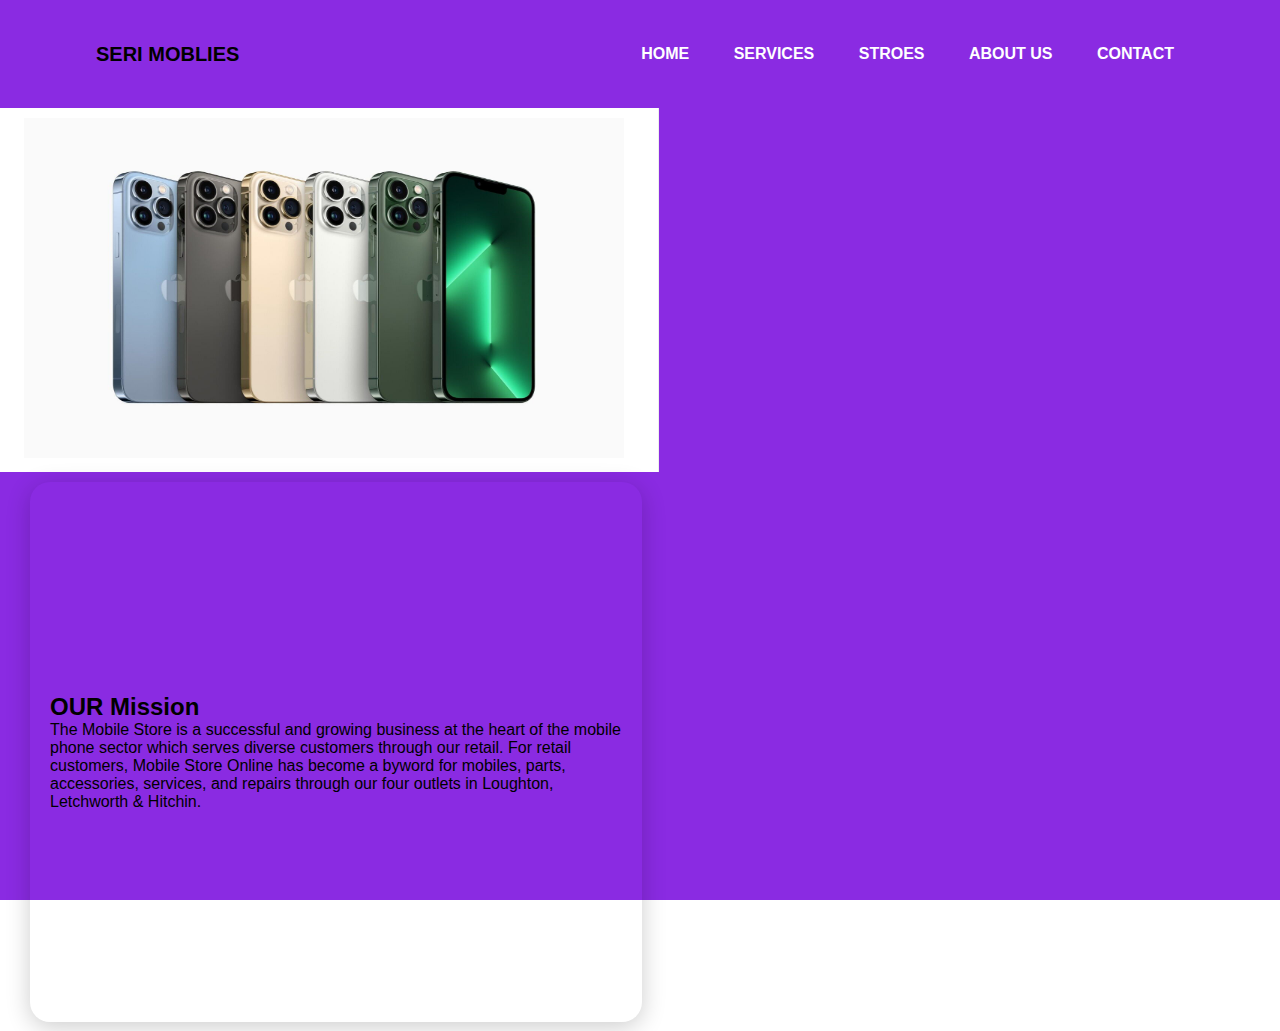
==== about.html @ 8f470fc4 "second commit" ====
<!DOCTYPE html>
<html lang="en">
<head>
    <meta charset="UTF-8">
    <meta name="viewport" content="width=device-width, initial-scale=1.0">
    <title>Document</title>
    <link rel="stylesheet" href="style.css"/>
</head>
<body>
    <div class="showcase">  
        <div class="navbar">
            <a href="index.html" class="logo">seri moblies</a>  

            <ul>
                <li><a href="index.html"> Home </a> </li>
                <li><a href="services.html"> Services </a> </li>
                <li><a href="places.html"> stroes </a> </li>
                <li><a href="about.html"> About Us  </a> </li>
                <li><a href="contact.html"> Contact </a> </li> 
            </ul>
        </div>
        <section class="contactform">
                <img src="apple-iphone-13-pro-max-128gb.jpg" alt="apple" class="apple">
        </section>
        <aside >
            <section class="class">              
              <div class="box">
                <div class="form">
                    <h2>OUR Mission</h2>
                    <p>The Mobile Store is a successful and growing business at the heart of the mobile phone sector which serves diverse customers through our retail.

                        For retail customers, Mobile Store Online has become a byword for mobiles, parts, accessories, services, and repairs through our four outlets in Loughton, Letchworth & Hitchin.</p>
                </div>
              </div>
            </section>
        </aside>
    </div>
    
        

    
</body>
</html>
<!-- Mobile screen replacement.
Fix mobile water damage.
Mobile battery replacement.
Fix mobile hardware issue.
Fix mobile software issue. -->
---- style.css ----
* {
    margin: 0;
    padding: 0;
    box-sizing: border-box;
    font-family: 'Segoe UI', Tahoma, Geneva, Verdana, sans-serif;
}
.showcase {
    width: 100%;
    height: 100vh;
    background-color: blueviolet;
    background-repeat: no-repeat;
    background-size: cover;
    background-position: center;
}

.navbar {
    width: 85%;
    margin: auto;
    padding: 35px 0;
    display: flex;
    align-items: center;
    justify-content: space-between;
}
.navbar .logo {
    font-size: 20px;
    font-weight: bold;
    align-items: center;
    text-decoration: none;
    color: black;
    text-transform: uppercase;
    cursor: pointer;
}
.navbar ul li {
    font-size: 16px;
    padding: 10px;
    /* display: flex; */
    list-style-type: none;
    display: inline-block;
    margin-left: 20px;
    position: relative;
}
.navbar ul li a {
    text-decoration: none;
    font-weight: bold;
    color: #fff;
    text-transform: uppercase;
}
.navbar ul li::after{
    content: '';
    height: 3px;
    width: 0;
    background: #fff;
    position: absolute;
    left:0;
    bottom: -2px;
    transition: 0.5s;
}
.navbar ul li:hover::after {
    width: 100%;
}
.site{
    position: relative;
    min-height: 100vh;
    padding: 2rem;
    display: grid;
    place-items: center;
    background-color: #89d1bf;
}
.site::after{
    position: absolute;
    content: "";
    display: block;
    top: 0;
    right: 0;
    bottom: 0;
    left: 50%;
    background-color: rgb(0,0,0,0.1);
}
.phone{
    --black5:#404040;
    --black4:#505050;
    z-index: 1;
    width: 13rem;
    height: 24rem;
    padding: 0 0.5rem;
    border: 0.25rem solid var(--black5);
    border-radius: 1rem;
    display: flex;
    flex-direction: column;
    background-color: #eaeaea;
    box-shadow: 0.5rem 0.5rem rgb(0,0,0,0.3);
    transition: all 0.3s;
}
.phone-loooooong{
    height: 100%;
}
.phone_mic{
    height: 0.25rem;
    width: 4rem;
    margin: 1rem auto;
    border-radius: 999rem;
    background-color: var(--black4);
}
.phone_screen{
    position: relative;
    flex:1 0 auto;
    background-color: var(--black4);
}
.phone_screen::before{
    content: "";
    display: block;
    position: absolute;
    top:0;
    right: 0;
    bottom: 0;
    left: 0;
    background-color: rgb(0,0,0,0.3);
    clip-path: polygon(70% 0,100% 0%,100% 100%,30% 100%);
}
.phone_button{
    width: 1.5rem;
    height: 1.5rem;
    border: 2px solid var(--black4);
    border-radius: 50%;
    margin: 1rem auto;
    
}
.phone_button button{
    width: 1.5rem;
    height: 1.5rem;
    border: 2px solid var(--black4);
    border-radius: 50%;
    margin: 1rem auto;
    
}

.contactform{
    width: auto;
    height: auto;
text-align: center;
 background-color: rgb(58, 19, 230);
 opacity: 0.;
 font-family: monospace;
}
section.contactform{
    float: left;
    width: 659px;
    border-right: 1px solid #eeeeee;
    background-color: white;
}
img.location{
    float: left;
    
}
h2.idi{
    float: left;    
    margin-top: 60px;

}
aside{
    width: 230px;
    float: left;
    padding: 0px 0px 0px 20px;
    width: 80vh;
}
 aside section.class{
    display: block;
    padding: 10px;
    font-size: medium;
 }
 .box{

    width: 90%;
    height: 60vh;
    padding: 20px;
    border-radius: 20px;
    box-shadow:  0px 5px 25px rgba(0,0,0,0.2);
    display: flex;
    justify-content: space-evenly;
    align-items: center;
    flex-direction: column;

   
 }
 .box.form{
    width: 100%;
    height: 100%;
    display: flex;
    justify-content: space-evenly;
    align-items: center;
    flex-direction: column;
 }
 .inputbox{
    width: 100%;
    margin: 10px 0;
    border-radius: 5px;
    overflow: hidden;

 }
 .inputbox input[type="text"], .inputbox input[type="email"]{
    width: 100%;
    height: 50px;
    border-radius: 5px;
    border: none;
    outline: none;
    overflow: hidden;
    border: 1px solid rgba(0,0,0,0.2);
    padding: 0px 10px;
    font-size: 16px;
    color: #444;
}
.inputbox textarea{
    width: 100%;
    height: 120px;
    border-radius: 5px;
    border: none;
    outline: none;
    overflow: hidden;
    border: 1px solid rgba(0,0,0,0.2);
    padding: 0px 10px;
    font-size: 16px;
    color: #444;
}
.sub{
    width: 100%;    
    padding: 10px 20px;
    border: none;
    outline: none;
    background: rgb(0, 119, 255);
    color: #FFF;
    font-size: 20px;
    font-weight: bold;
    cursor: pointer;
}
::placeholder{
    font-size: 16px;
}

.sub:hover{
    background: rgb(0, 17, 255);
    transition: all 0.3s ease;
}
.alert{
    width: 100%;
    background: rgb(0, 255, 106);
    padding: 10px 20px;
    border-radius: 5px;
    text-align: center;
    font-size: 18px;
    font-weight: 900;
    display: none;
}
 .responsive{
    width: 50%;
    height: 70vh;
    padding: 20px;
    border-radius: 20px;
    box-shadow:  0px 5px 25px rgba(0,0,0,0.2);
    display: flex;
    justify-content: space-evenly;
    align-items: center;
    flex-direction: column;
    margin: 10px 30px 10px 20px;
} 
 .apple{
    width: 600px;
    height: 340px;
     margin: 10px 30px 10px 20px;
}

.alert.row{
    width: 230px;
    float: left;
    padding: 0px 0px 0px 20px;
    width: 80vh;
}
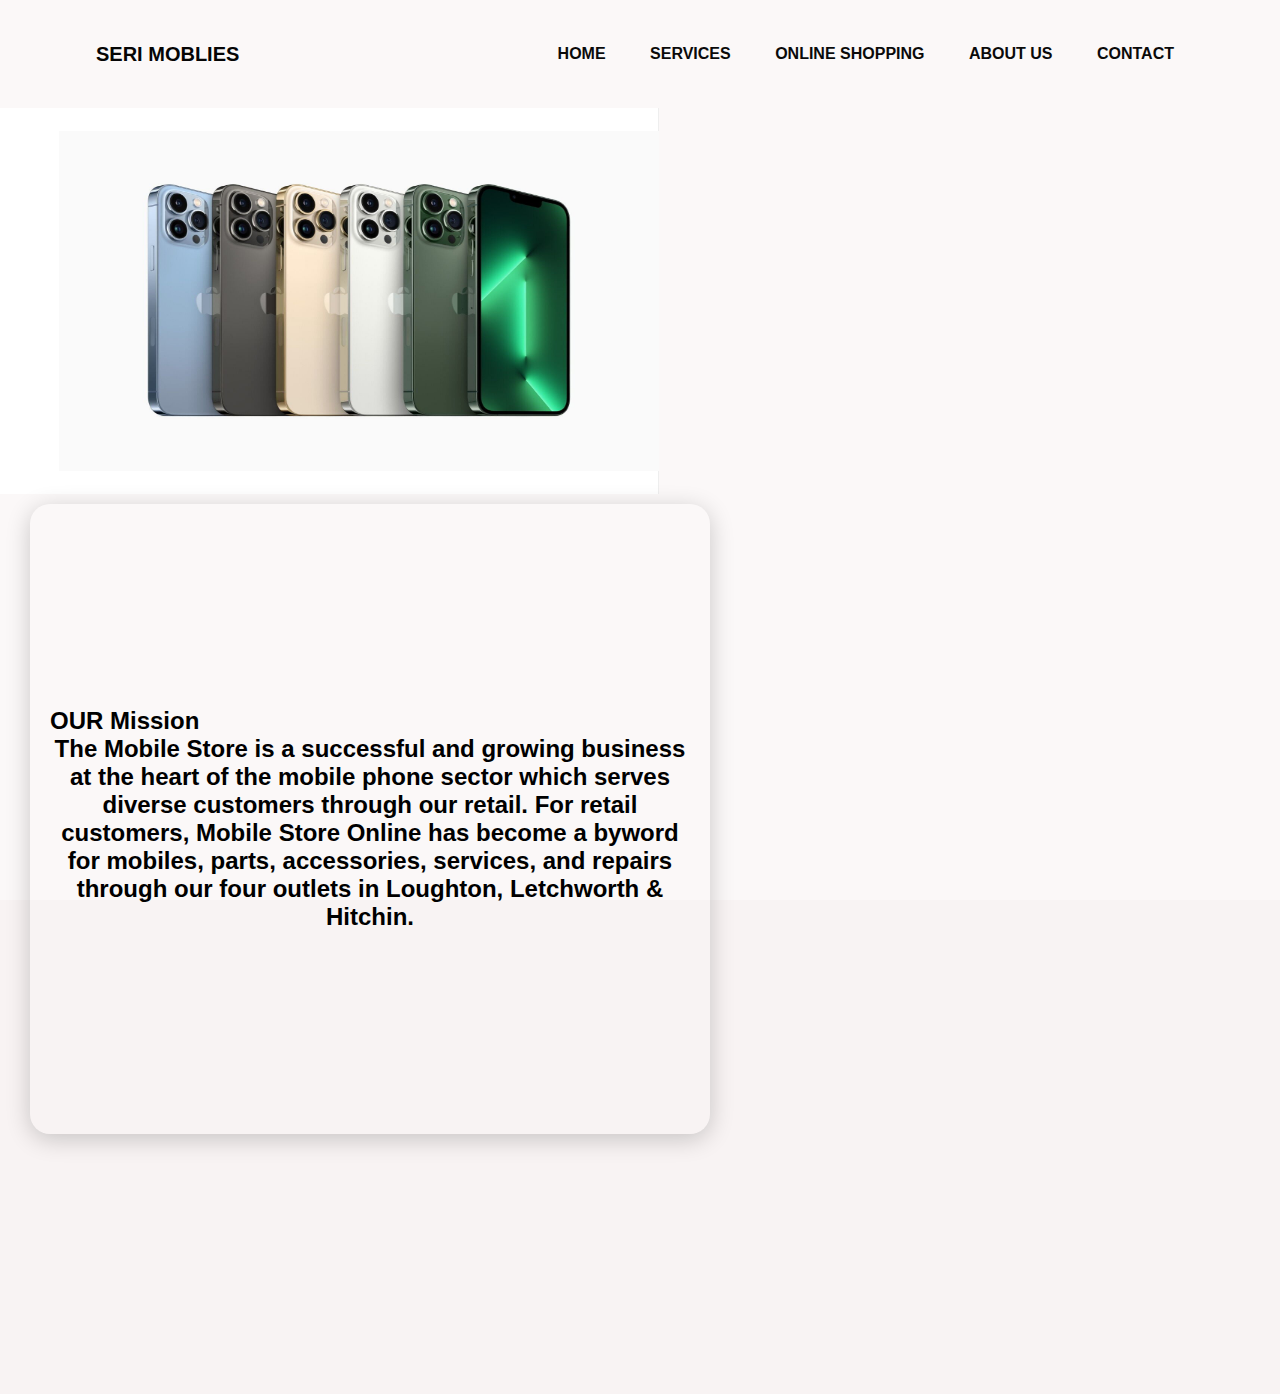
==== commit ecd32885: "second commit" ====
--- a/about.html
+++ b/about.html
@@ -14,7 +14,7 @@
             <ul>
                 <li><a href="index.html"> Home </a> </li>
                 <li><a href="services.html"> Services </a> </li>
-                <li><a href="places.html"> stroes </a> </li>
+                <li><a href="onlineshopping.html">online shopping  </a> </li>
                 <li><a href="about.html"> About Us  </a> </li>
                 <li><a href="contact.html"> Contact </a> </li> 
             </ul>
--- a/style.css
+++ b/style.css
@@ -7,10 +7,11 @@
 .showcase {
     width: 100%;
     height: 100vh;
-    background-color: blueviolet;
-    background-repeat: no-repeat;
-    background-size: cover;
-    background-position: center;
+     background-color: rgb(251, 248, 248);
+    /* background-repeat: no-repeat;
+    background-attachment: fixed;
+    background-size: cover; */
+     
 }
 
 .navbar {
@@ -26,7 +27,7 @@
     font-weight: bold;
     align-items: center;
     text-decoration: none;
-    color: black;
+    color: rgb(5, 5, 5);
     text-transform: uppercase;
     cursor: pointer;
 }
@@ -42,14 +43,14 @@
 .navbar ul li a {
     text-decoration: none;
     font-weight: bold;
-    color: #fff;
+    color: #0a0a0a;
     text-transform: uppercase;
 }
 .navbar ul li::after{
     content: '';
     height: 3px;
     width: 0;
-    background: #fff;
+    background: #171616;
     position: absolute;
     left:0;
     bottom: -2px;
@@ -58,6 +59,8 @@
 .navbar ul li:hover::after {
     width: 100%;
 }
+
+  
 .site{
     position: relative;
     min-height: 100vh;
@@ -170,8 +173,8 @@
  }
  .box{
 
-    width: 90%;
-    height: 60vh;
+    width: 100%;
+    height: 70vh;
     padding: 20px;
     border-radius: 20px;
     box-shadow:  0px 5px 25px rgba(0,0,0,0.2);
@@ -254,7 +257,7 @@
     width: 50%;
     height: 70vh;
     padding: 20px;
-    border-radius: 20px;
+    border-radius: 30px;
     box-shadow:  0px 5px 25px rgba(0,0,0,0.2);
     display: flex;
     justify-content: space-evenly;
@@ -275,4 +278,346 @@
     width: 80vh;
 }
 
-
+.container{
+    position: relative;
+    
+  }
+  .card{
+    transition:.5s ease;
+    border-radius: 10px;
+    max-width: fit-content;
+    box-shadow: 20px 20px 20px;
+    /* margin-left: 30px; */
+    display: flex;
+   /* padding: 100px; */
+    
+
+  }
+  .can{
+    max-width: fit-content;
+    display: flex;
+    justify-content: space-evenly;
+    align-items: center;
+    flex-direction: column
+    }
+    .book{
+        background:#efebea ;
+        color: #121010;
+        font-size: x-large;
+        text-align:center;
+        line-height: normal;
+        letter-spacing: -1px;
+        cursor: pointer;
+        user-select: none;
+        z-index: 1;
+        margin-left: 35px;
+        }
+        @media only screen and (max-device-width : 768
+        ) 
+        {
+            .col,.col-sm, col-md, col-lg
+            {
+                min-width: auto !important;
+                width:auto!important;
+                }
+                }
+                .btn_addcart{
+                    height:40px;
+                    width:150px;
+                    padding:10px;
+                    outline:none;
+                    border:none;
+                    border-radius:5px;
+                    background-color:#ffccbc;
+                    color:#ffffff;
+                    position:relative;
+                    top:-20px;
+                    left:calc(50% - 75px);
+                    transition:.3s ease all;
+                    transform:translateY(-20px) scale(.9);
+                    opacity:0;
+                    visibility:hidden;
+                }.btn_addcart::before{
+                    content:"";
+                    position:absolute;
+                    bottom:0%;
+                    right:0%;
+                    height:inherit;
+                    width: inherit;
+                    clip-path: circle();
+                    box-shadow: inset rgba(0,0,0,0.2) 0
+                    };
+                    .btn_addcart.show{
+                        animation: showCartBtn 1s forwards cubic-bezier(0.25,
+                        0.46,
+                        0.45,
+                        0.94);
+                        transform: translateY(0%) scale(1);
+                        opacity:1;
+                        visibility:visible;}@keyframes
+                        showCartBtn
+                        {
+                            from
+                            {
+                                transform: translateX(-80%);
+                                }to
+                                {
+                                    transform: translateX(0%);}
+                                    }
+h1{
+    text-align:center;
+    font-size:large;
+    letter-spacing:1px;
+    word-spacing:2px;
+    line-height:normal;
+    padding:0.1em;
+    border-radius:1px;
+    background:#f3eded ;
+    color:#0c0c0c;
+    filter:drop-shadow(2px 2px #eff6f6);
+}
+    /* img{width:30vw;margin:.5em auto
+        display:block;}
+        @media screen and (max-width:768px){img{width:9
+            max-width:none}}
+            button[type="submit"]{background-color:#ffccbc;border: none;
+                cursor: pointer;padding: 10px
+                20px;font-weight: bold;text-transform: uppercase;letter-spacing
+                : 1px;transition: all ease-in-out 0.3s;-
+                -webkit-box-sizing: border-box;
+                box-sizing: border-box;display: inline-block;position: relative;z
+                index: 1;overflow: hidden;outline: none!important;cursor:-moz-
+                hand;
+                transition:all linear 0.3s;float:right;margin-bottom:1
+                em;}button[type= "submit"]:hover{-ms-filter:"progid:DX
+                    ImageTransform.Microsoft.Alpha(Opacity=80)";opacity:0.8;
+                    filter:alpha(opacity=80)}form input::-webkit-input-placeholder
+                    , form textarea::placeholder
+                    {-ms-word-wrap:break-word;word-wrap:break-word;
+                        white-space:pre-line
+                        overflow:hidden !important;}body,html{min-height:100%
+                            height:auto
+                            width:100%;
+                            position:relative;
+                            min-width:400px;
+                            }
+ */
+
+p{
+    text-align:center;
+    font-size: x-large; 
+    
+}
+section {
+    height: 100vh;
+    width: 100%;
+    display: grid;
+    place-items: center;
+  }
+  .row {
+    display: flex;
+    flex-wrap: wrap;
+  }
+  .column {
+    width: 100%;
+    padding: 0 1em 1em 1em;
+    text-align: center;
+  }
+  .mom {
+    width: 100%;
+    height: 100%;
+    padding: 2em 1.5em;
+    background: linear-gradient(#ffffff 50%, #2c7bfe 50%);
+    background-size: 100% 200%;
+    background-position: 0 2.5%;
+    border-radius: 5px;
+    box-shadow: 0 0 35px rgba(0, 0, 0, 0.12);
+    cursor: pointer;
+    transition: 0.5s;
+  }
+  h3 {
+    font-size: 20px;
+    font-weight: 600;
+    color: #1f194c;
+    margin: 1em 0;
+  }
+  .oxo {
+    color: #575a7b;
+    font-size: 15px;
+    line-height: 1.6;
+    letter-spacing: 0.03em;
+  }
+  .icon-wrapper {
+    background-color: #2c7bfe;
+    position: relative;
+    margin: auto;
+    font-size: 30px;
+    height: 2.5em;
+    width: 2.5em;
+    color: #ffffff;
+    border-radius: 50%;
+    display: grid;
+    place-items: center;
+    transition: 0.5s;
+  }
+  .mom:hover {
+    background-position: 0 100%;
+  }
+  .mom:hover .icon-wrapper {
+    background-color: #ffffff;
+    color: #2c7bfe;
+  }
+  .mom:hover h3 {
+    color: #ffffff;
+  }
+  .mom:hover p {
+    color: #f0f0f0;
+  }
+  @media screen and (min-width: 768px) {
+    section {
+      padding: 0 2em;
+    }
+    .column {
+      flex: 0 50%;
+      max-width: 50%;
+    }
+  }
+  @media screen and (min-width: 992px) {
+    section {
+      padding: 1em 3em;
+    }
+    .column {
+      flex: 0 0 33.33%;
+      max-width: 33.33%;
+    }
+  }
+  /* @charset "UTF-8"; */
+* {
+  margin: 0;
+  padding: 0;
+  box-sizing: border-box;
+  font-family: "Open Sans Condensed", sans-serif;
+  font-weight: 700;
+}
+
+html, body {
+  background: #f8f3f3;
+}
+
+header {
+  width: 95%;
+  display: flex;
+  justify-content: flex-end;
+  flex-flow: row wrap;
+}
+header ul {
+  padding: 1.2em 0 0.5em;
+}
+header span {
+  padding: 0 0 0 0.5em;
+}
+header span, header i {
+  color: #2B2D42;
+}
+header i:nth-of-type(2) {
+  cursor: pointer;
+}
+
+.row {
+  width: 100%;
+  justify-content: flex-start;
+  display: flex;
+  flex-flow: row wrap;
+}
+
+.product, .product--pink, .product--yellow, .product--green, .product--red, .product--orange, .product--blue {
+  box-shadow: 1px 5px 15px #e5e0e0;
+  width: 15em;
+  height: auto;
+  border-radius: 3px;
+  padding: 2em;
+  margin: 1em;
+  overflow: hidden;
+  position: relative;
+  flex: auto;
+}
+.product--blue {
+  background: linear-gradient(-45deg, #22373a 50%, rgba(255, 255, 255, 0.5) 50%);
+}
+.product--orange {
+  background: linear-gradient(-45deg, #EF6F6C 50%, rgba(255, 255, 255, 0.5) 50%);
+}
+.product--red {
+  background: linear-gradient(-45deg, #E84855 50%, rgba(255, 255, 255, 0.5) 50%);
+}
+.product--green {
+  background: linear-gradient(-45deg, #213a36 50%, rgba(255, 255, 255, 0.5) 50%);
+}
+.product--yellow {
+  background: linear-gradient(-45deg, #363428 50%, rgba(255, 255, 255, 0.5) 50%);
+}
+.product--pink {
+  background: linear-gradient(-45deg, #655257 50%, rgba(255, 255, 255, 0.5) 50%);
+}
+.product img, .product--blue img, .product--orange img, .product--red img, .product--green img, .product--yellow img, .product--pink img {
+  max-width: 100%;
+  height: auto !important;
+  text-align: center;
+}
+.product_inner {
+  display: flex;
+  align-items: center;
+  flex-flow: column wrap;
+}
+.product_inner p {
+  color: rgba(255, 255, 255, 0.9);
+}
+.product_inner button {
+  border: 1px solid rgba(255, 255, 255, 0.5);
+  color: #FFF;
+  border-radius: 3px;
+  padding: 1em 3em;
+  margin: 1em 0 0 0;
+  background: none;
+  cursor: pointer;
+  transition: background ease-in 0.25s;
+}
+.product_inner button:hover {
+  background: white;
+  color: #2B2D42;
+}
+.product_inner button:before {
+  font-family: FontAwesome;
+  content: "";
+  color: #FFF;
+  position: absolute;
+  font-size: 1.5em;
+  margin: 0 -1.5em;
+}
+.product_inner button:hover:before {
+  color: #2B2D42;
+}
+.product_overlay {
+  background: rgba(255, 255, 255, 0.9);
+  width: 100%;
+  height: 100%;
+  position: absolute;
+  top: 0;
+  left: 0;
+  right: 0;
+  transform: translateY(-500px);
+  opacity: 0;
+  display: flex;
+  flex-flow: column wrap;
+  justify-content: center;
+  align-items: center;
+}
+.product_overlay h2 {
+  color: rgba(43, 45, 66, 0.7);
+  font-size: 1.2em;
+  margin: 1em 0;
+}
+.product_overlay i {
+  color: rgba(43, 45, 66, 0.7);
+  font-size: 1.5em;
+}
